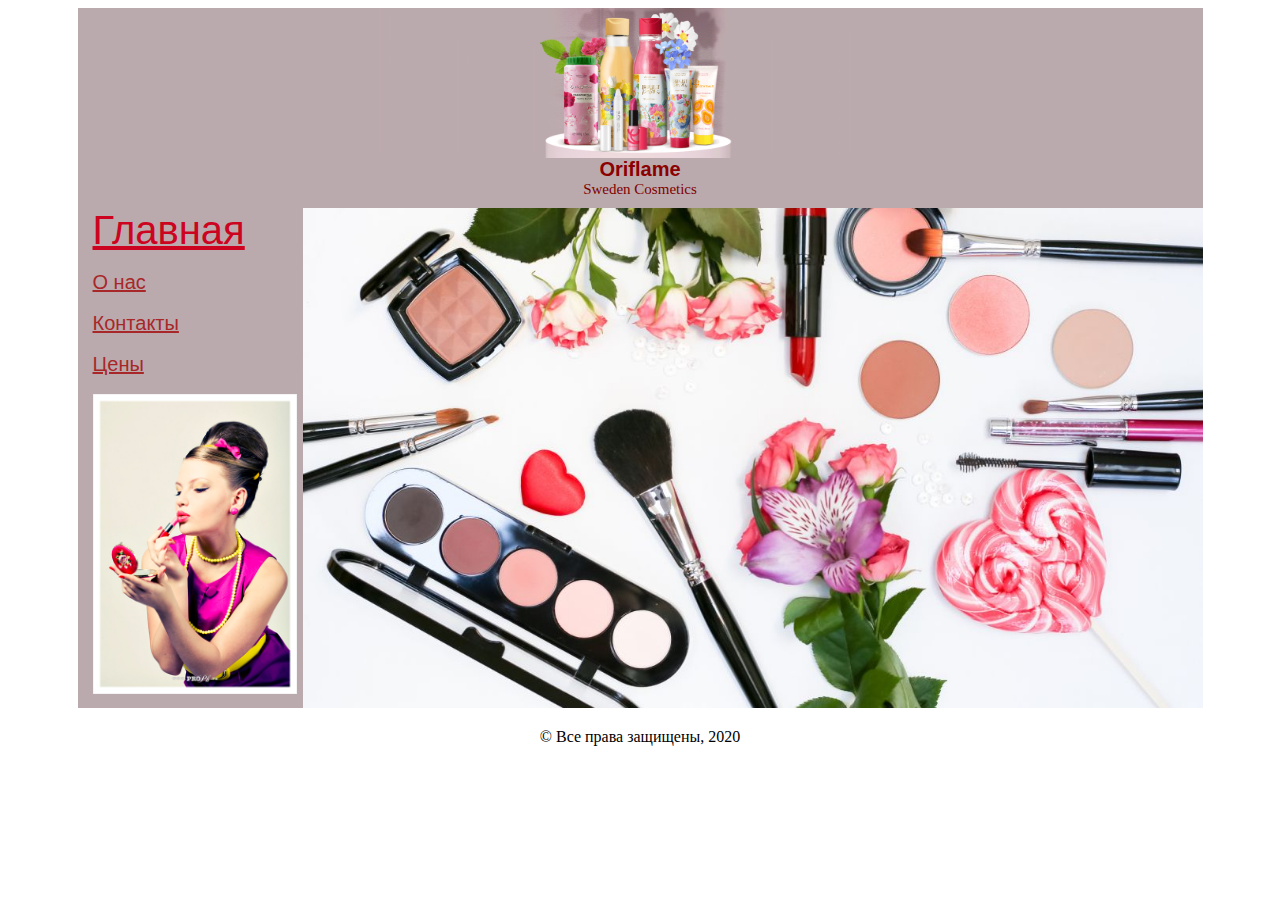
==== index.html @ 6f23c807 "исправила ошибки" ====
<!DOCTYPE html>
<html>

<head>
    <meta charset="utf-8" />
    <title>Oriflame Cosmetics</title>
    <link rel="stylesheet" href="css/oriflame.css">
    <link rel="shortcut icon" href="favicon.ico" />
</head>

<body>
    <div class="container">
        <div class="header">
            <img src="image/D1(3).gif" class="top-image"> </div>
        <div class="heading">
            <h1>Oriflame</h1>
            <p>Sweden Cosmetics</p>
        </div>
        <div class="menu">
            <a href="index.html" class="home">Главная</a>
            <br><br>
            <a href="about.html" class="next">О нас</a>
            <br><br>
            <a href="contacts.html" class="next">Контакты</a>
            <br><br>
            <a href="prices.html" class="next">Цены</a>
            <br><br>
            <img src="image/377c6a5b56e3de87ee8148284937ab0b.jpg" class="left-image">
        </div>
        <div class="content">
            <img src="image/913_max.jpg" class="right-image">
        </div>
        <div class="footer">© Все права защищены, 2020</div>
    </div>
</body>

</html>
---- css/oriflame.css ----
.container {
    width: 1125px;
    margin: 0 auto;
}

.header {
    height: 150px;
    text-align: center;
    background-color: #bbaaad;
}

.top-image {
    height: 150px;
}

.heading {
    height: 50px;
    text-align: center;
    background-color: #bbaaad;
}

h1 {
    margin: 0px;
    font-family: Arial;
    color: #8B0000;
    font-size: 20px;
}

p {
    margin: 0px;
    font-size: 15px;
    color: #800000;
    font-family: cursive;
}

.menu {
    height: 500px;
    width: 20%;
    vertical-align: top;
    background-color: #bbaaad;
    float: left;

}

.home {
    font-size: 40px;
    color: #cc041f;
    font-family: Arial;
    margin-left: 15px;
}

.next {
    font-size: 20px;
    color: #a82729;
    font-family: Arial;
    margin-left: 15px;
}

.left-image {
    height: 300px;
    margin-left: 15px;

}

.content {
    height: 500px;
    float: left;
}

.right-image {
    width: 900px;
    height: 500px;
}

.footer {
    padding-top: 20px;
    height: 30px;
    text-align: center;
    clear: both;
}
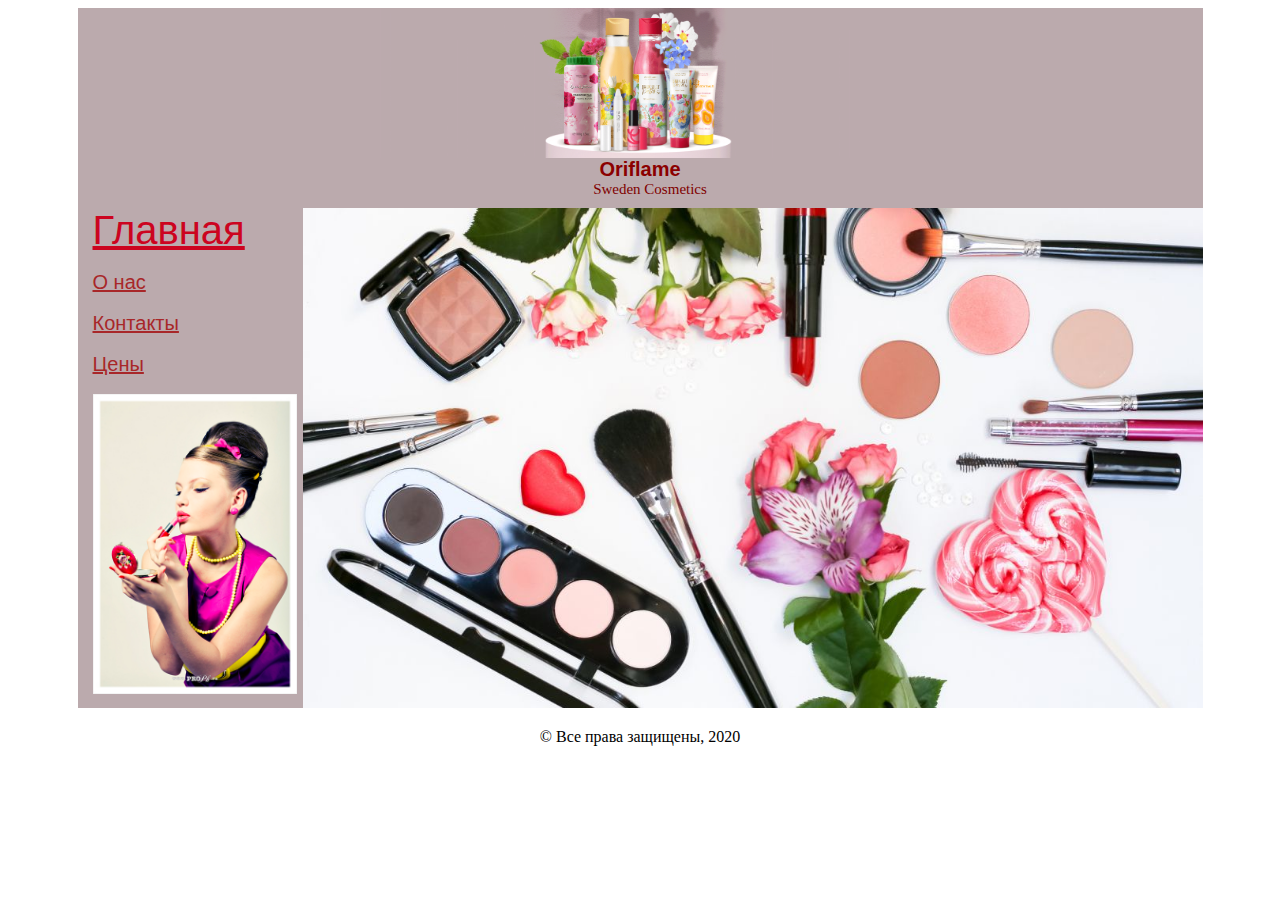
==== commit 0f96abed: "добавила страницу about" ====
--- a/index.html
+++ b/index.html
@@ -14,7 +14,7 @@
             <img src="image/D1(3).gif" class="top-image"> </div>
         <div class="heading">
             <h1>Oriflame</h1>
-            <p>Sweden Cosmetics</p>
+            <p class="logo">Sweden Cosmetics</p>
         </div>
         <div class="menu">
             <a href="index.html" class="home">Главная</a>
--- a/css/oriflame.css
+++ b/css/oriflame.css
@@ -26,7 +26,7 @@
     font-size: 20px;
 }
 
-p {
+.logo {
     margin: 0px;
     font-size: 15px;
     color: #800000;
@@ -78,3 +78,34 @@
     text-align: center;
     clear: both;
 }
+
+.fill {
+    margin: 0 auto;
+    padding-top: 10px;
+    background-color: #ebdfe8;
+}
+
+h2,
+h3 {
+    margin: 0px;
+    text-align: center;
+}
+
+p {
+    text-align: center;
+    text-indent: 20px;
+
+}
+
+.word {
+
+    font-size: 18px;
+    color: #8B0000;
+    font-family: Arial;
+}
+
+.about-img {
+    margin-left: 130px;
+    width: 630px;
+    height: 180px;
+}
